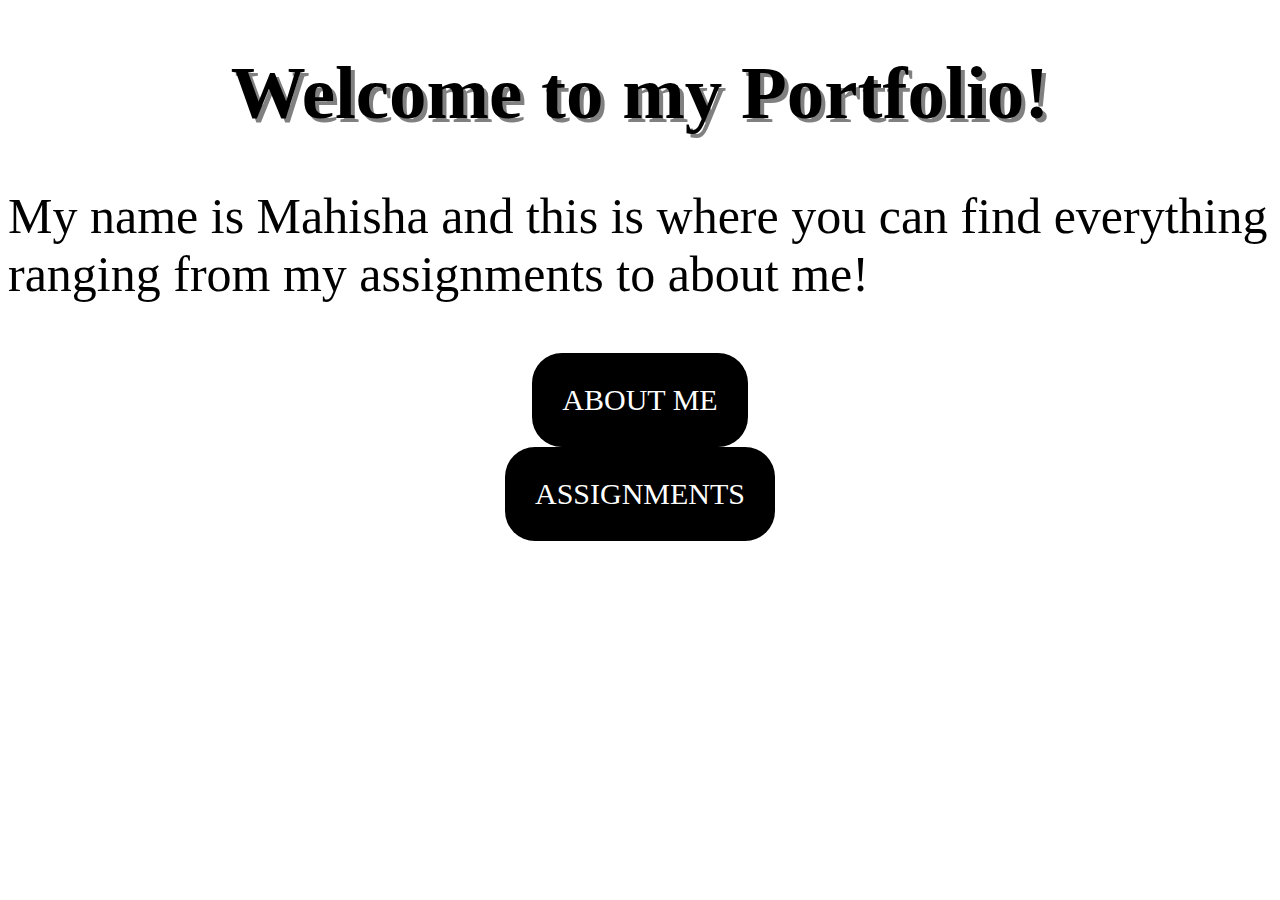
==== index.html @ c610f10d "heyy" ====
<!DOCTYPE html>
<html>
<head>
		<body background="G:\Documents\GitHub\test\7957b416b366534.jpg"> 
	  <link href="css/style.css" type="text/css" rel="stylesheet">
</head>
<body>
<h1>Welcome to my Portfolio!</h1>
<div>
	
                                                
<p>My name is Mahisha and this is where you can find everything ranging from my assignments to about me!</p>

<div class="button_cont" align="center"><a class="example_b" href="AboutMe.html" target="_blank" rel="nofollow noopener">About Me</a></div> 
<div class="button_cont" align="center"><a class="example_c" href="Assignment.html" target="_blank" rel="nofollow noopener">Assignments</a></div>
<!-- Button FROM: https://www.fabriziovanmarciano.com/button-styles/-->
</body>
</html>
---- css/style.css ----
h1{
	font-family: Brush Script MT;
	font-size:75px;
	text-align: center;
	color: black;
	text-shadow: 4px 4px gray;
}

p{
	font-family: Brush Script MT;
	font-size:50px;
	color: black;
	margin left: 50px; 
}


 /* Button FROM:https://www.fabriziovanmarciano.com/button-styles/ */
 .example_b{
 	font-family: Times New Roman;
 	font-size: 30px;
 }
.example_b {
	color: white !important;
	text-transform: uppercase;
	text-decoration: none;
	background: black;
	padding: 30px;
	border-radius: 30px;
	display:inline-block;
	border: none;
	transition: all 0.4s ease 0s;
}
.example_b:hover {
	text-shadow: 0px 0px 6px rgba(255, 255, 255, 1);
	-webkit-box-shadow: 0px 5px 40px -10px rgba(0,0,0,0.57);
	-moz-box-shadow: 0px 5px 40px -10px rgba(0,0,0,0.57);
	transition: all 0.4s ease 0s;
}
.example_c{
	 font-family: Times New Roman;
	 font-size: 30px;
 }
.example_c {
	color: white !important;
	text-transform: uppercase;
	text-decoration: none;
	background: black;
	padding: 30px;
	border-radius: 30px;
	display:inline-block;
	border: none;
	transition: all 0.4s ease 0s;
}
.example_c:hover {
	text-shadow: 0px 0px 6px rgba(255, 255, 255, 1);
	-webkit-box-shadow: 0px 5px 40px -10px rgba(0,0,0,0.57);
	-moz-box-shadow: 0px 5px 40px -10px rgba(0,0,0,0.57);
	transition: all 0.4s ease 0s;
}



/* Button FROM:https://www.fabriziovanmarciano.com/button-styles/  */
.example_d{
	font-family: Times New Roman;
	font-size: 30px;
}
.example_d {
color: white !important;
text-transform: uppercase;
text-decoration: none;
background: black;
padding: 50px;
border-radius: 30px;
display:inline-block;
border: none;
transition: all 0.4s ease 0s;
}
.example_d:hover {
text-shadow: 0px 0px 6px rgba(255, 255, 255, 1);
-webkit-box-shadow: 0px 5px 40px -10px rgba(0,0,0,0.57);
-moz-box-shadow: 0px 5px 40px -10px rgba(0,0,0,0.57);
transition: all 0.4s ease 0s;
}


/* Button group from W3 Schools
Button FROM:https://www.fabriziovanmarciano.com/button-styles/  */
.btn-group button {
  background-color: black; /* black background */
  border: 5px solid black; /* black border */
  color: white; /* White text */
  padding: 50px 50px; /* Some padding */
  cursor: pointer; /* Pointer/hand icon */
  float: left; /* Float the buttons side by side */
}

.btn-group button:not(:last-child) {
  border-right: none; /* Prevent double borders */
}

/* Clear floats (clearfix hack) */
.btn-group:after {
  content: "";
  clear: both;
  display: table;
}

/* Add a background color on hover */
.btn-group button:hover {
  background-color: white;
}


.example_e{
	font-family: Times New Roman;
	font-size: 30px;
}
.example_e {
color: white !important;
text-transform: uppercase;
text-decoration: none;
background: black;
padding: 50px;
border-radius: 30px;
display:inline-block;
border: 5px;
transition: all 0.4s ease 0s;
}
.example_e:hover {
text-shadow: 0px 0px 6px rgba(255, 255, 255, 1);
-webkit-box-shadow: 0px 5px 40px -10px rgba(0,0,0,0.57);
-moz-box-shadow: 0px 5px 40px -10px rgba(0,0,0,0.57);
transition: all 0.4s ease 0s;
}
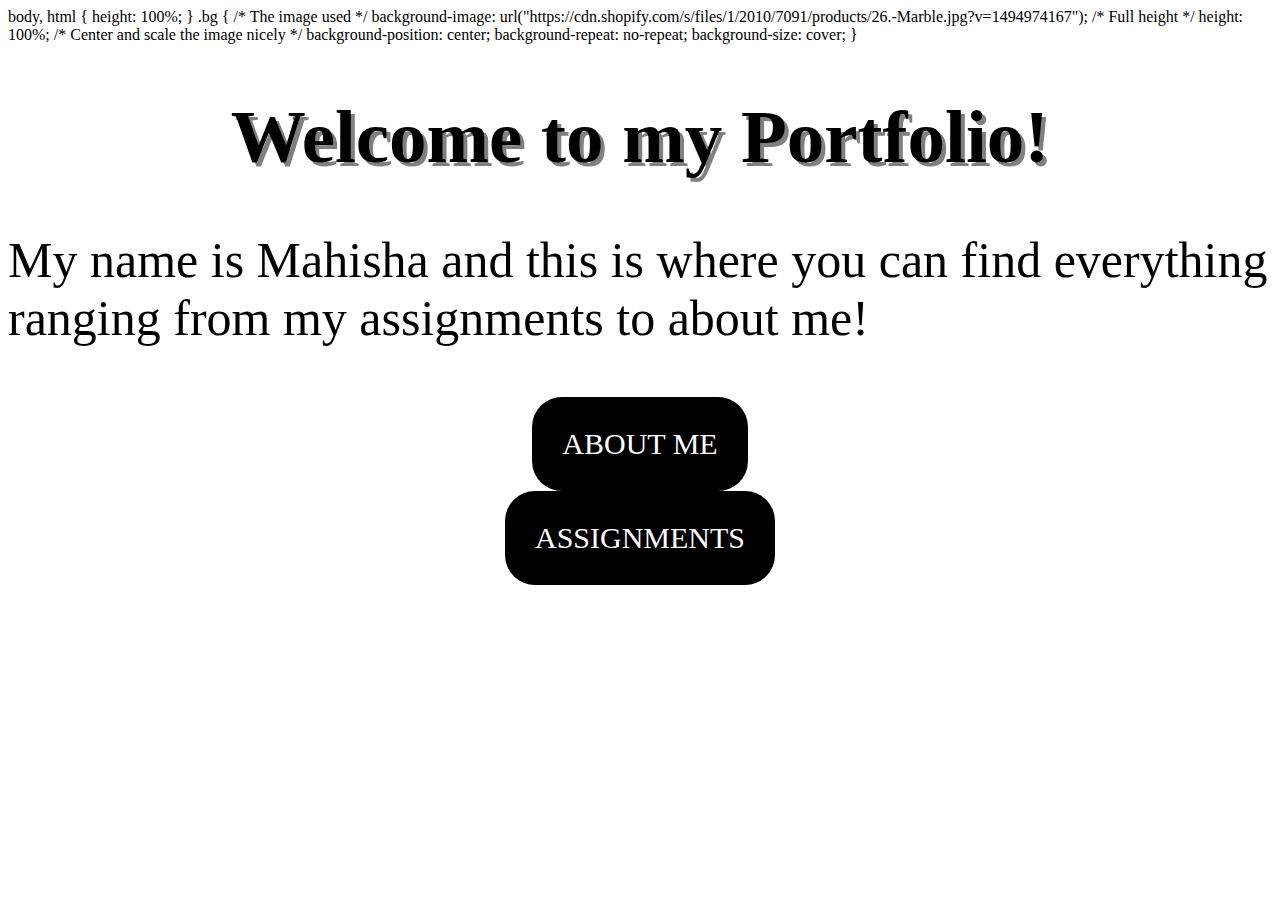
==== commit 808b8eb7: "Update index.html" ====
--- a/index.html
+++ b/index.html
@@ -1,7 +1,22 @@
  <!DOCTYPE html>
 <html>
 <head>
-		<body background="G:\Documents\GitHub\test\7957b416b366534.jpg"> 
+		body, html {
+  height: 100%;
+}
+
+.bg {
+  /* The image used */
+  background-image: url("https://cdn.shopify.com/s/files/1/2010/7091/products/26.-Marble.jpg?v=1494974167");
+
+  /* Full height */
+  height: 100%;
+
+  /* Center and scale the image nicely */
+  background-position: center;
+  background-repeat: no-repeat;
+  background-size: cover;
+}
 	  <link href="css/style.css" type="text/css" rel="stylesheet">
 </head>
 <body>
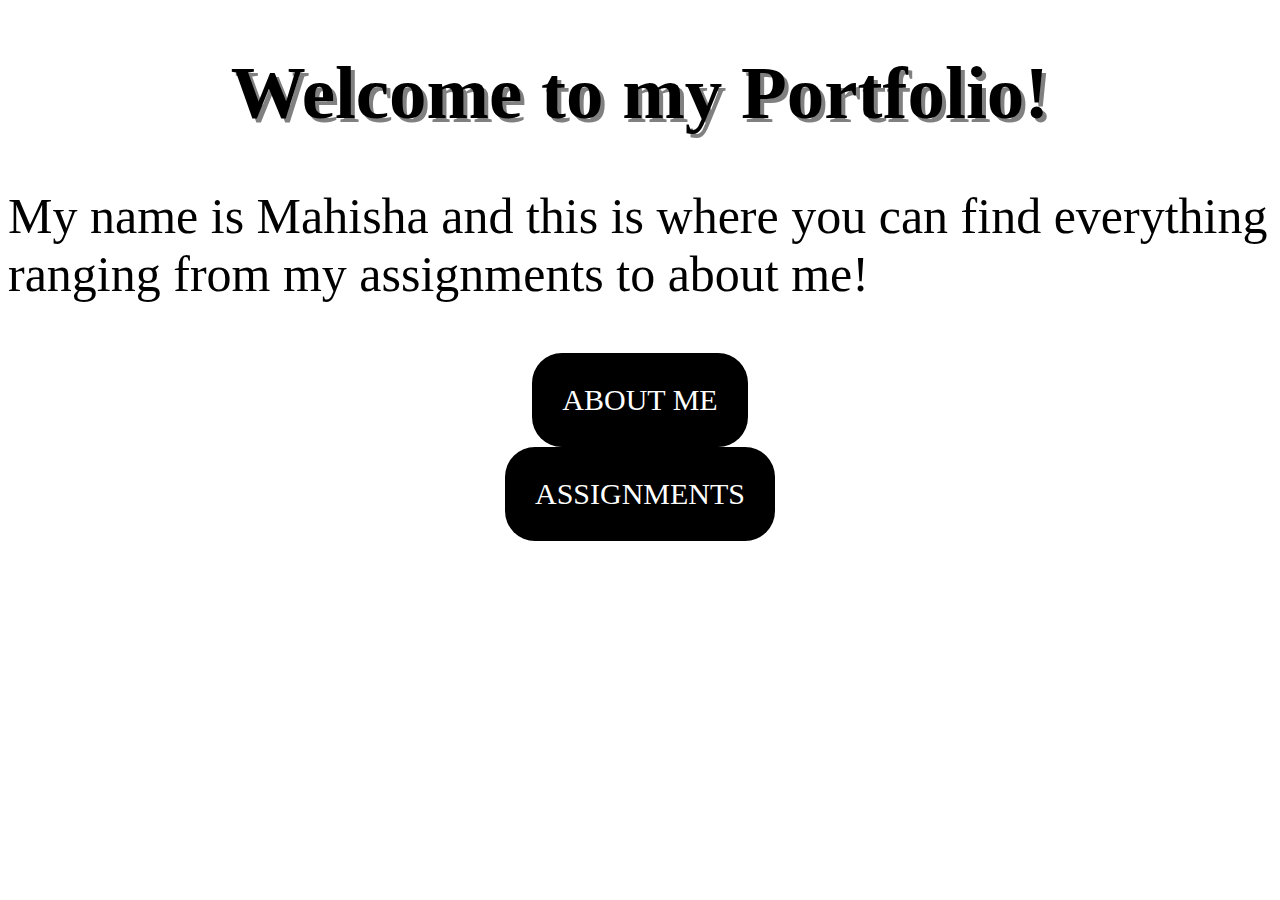
==== commit 9730ae6b: "Update index.html" ====
--- a/index.html
+++ b/index.html
@@ -1,22 +1,7 @@
  <!DOCTYPE html>
 <html>
 <head>
-		body, html {
-  height: 100%;
-}
-
-.bg {
-  /* The image used */
-  background-image: url("https://cdn.shopify.com/s/files/1/2010/7091/products/26.-Marble.jpg?v=1494974167");
-
-  /* Full height */
-  height: 100%;
-
-  /* Center and scale the image nicely */
-  background-position: center;
-  background-repeat: no-repeat;
-  background-size: cover;
-}
+<body background="https://cdn.shopify.com/s/files/1/2010/7091/products/26.-Marble.jpg?v=1494974167"> 
 	  <link href="css/style.css" type="text/css" rel="stylesheet">
 </head>
 <body>
